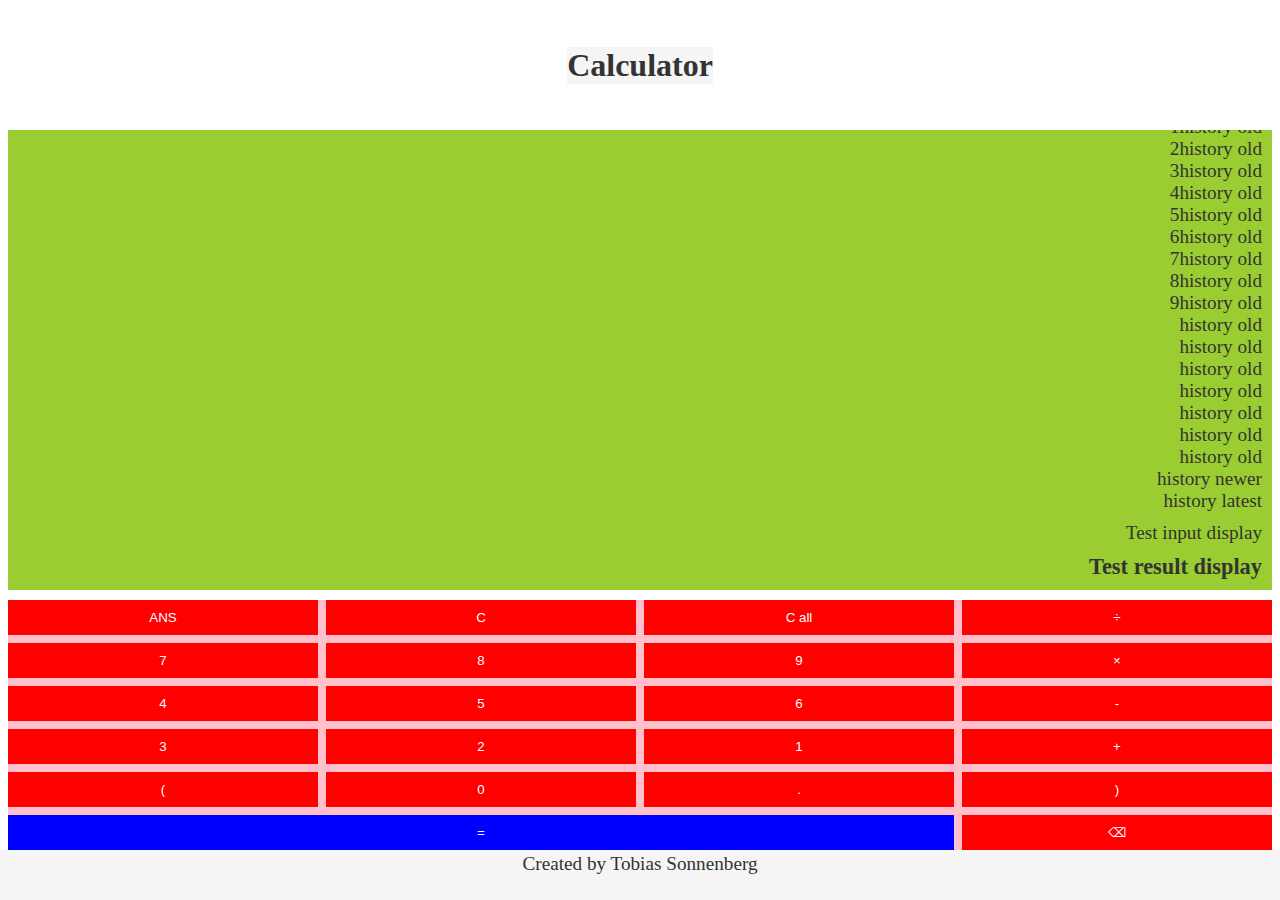
==== index.html @ 236b3af1 "gui is somewhat stable (no functionality)" ====
<!DOCTYPE html>
<!--[if lt IE 7]>      <html class="no-js lt-ie9 lt-ie8 lt-ie7"> <![endif]-->
<!--[if IE 7]>         <html class="no-js lt-ie9 lt-ie8"> <![endif]-->
<!--[if IE 8]>         <html class="no-js lt-ie9"> <![endif]-->
<!--[if gt IE 8]>      <html class="no-js"> <!--<![endif]-->
<html>
    <head>
        <meta charset="utf-8">
        <meta http-equiv="X-UA-Compatible" content="IE=edge">
        <title></title>
        <meta name="description" content="">
        <meta name="viewport" content="width=device-width, initial-scale=1">
        <link rel="stylesheet" href="styles.css">
        <link rel="manifest" href="manifest.json">
        <script src="backendAPI.js"></script>
        <script src="gui_manager.js"></script>

    </head>
    <body>
        <header>
            <h1>Calculator</h1>
        </header>
        <main>  
            <div class="display" id="input_display_history">
                <p>1history old</p>
                <p>2history old</p>
                <p>3history old</p>
                <p>4history old</p>
                <p>5history old</p>
                <p>6history old</p>
                <p>7history old</p>
                <p>8history old</p>
                <p>9history old</p>
                <p>history old</p>
                <p>history old</p>
                <p>history old</p>
                <p>history old</p>
                <p>history old</p>
                <p>history old</p>
                <p>history old</p>
                <p>history newer</p>
                <p>history latest</p>
            </div>

            <p class="display" id="input_display">Test input display</p>
            <p class="display" id="result_display">Test result display</p>
            <div class="buttons">
                <button id="ans" class="number_or_expression" data-value="null">ANS</button>
                <button id="clear">C</button>
                <button id="clearall">C all</button>
                <button id="divide" class="number_or_expression" data-value="/">÷</button>
                <button id="7" class="number_or_expression" data-value="7">7</button>
                <button id="8" class="number_or_expression" data-value="8">8</button>
                <button id="9" class="number_or_expression" data-value="9">9</button>
                <button id="multiply" class="number_or_expression" data-value="*">×</button>
                <button id="4" class="number_or_expression" data-value="4">4</button>
                <button id="5" class="number_or_expression" data-value="5">5</button>
                <button id="6" class="number_or_expression" data-value="6">6</button>
                <button id="minus" class="number_or_expression" data-value="-">-</button>
                <button id="3" class="number_or_expression" data-value="3">3</button>
                <button id="2" class="number_or_expression" data-value="2">2</button>
                <button id="1" class="number_or_expression" data-value="1">1</button>
                <button id="plus" class="number_or_expression" data-value="+">+</button>
                <button id="open_bracket"class="number_or_expression" data-value="(">(</button>
                <button id="0" class="number_or_expression" data-value="0">0</button>
                <button id="decimal" class="number_or_expression" data-value=".">.</button>
                <button id="close_bracket" class="number_or_expression" data-value=")">)</button>
                <button id="equals">=</button>
                <button id="backspace">⌫</button>
            </div>
        </main>

        <footer>
            <p>Created by Tobias Sonnenberg</p>
        </footer>


        <script src="" async defer></script>
        <script>
            if ('serviceWorker' in navigator) {
                navigator.serviceWorker.register('/sw.js')
                .then(() => console.log("Service Worker Registered"));
            }
            setupDB()
        </script>

        </body>
        </html>
---- styles.css ----
/* FILEPATH: /c:/Users/sonne/Desktop/PWA/styles.css */

/* Colors */
:root {
    /* Background colors */
    --primary-bg-color: #ffffff;
    --secondary-bg-color: #f5f5f5;
    
    /* Text color */
    --text-color: #333333;
    
    /* Accent color */
    --accent-color: #ff0000;
    
    /* Emphasis colors */
    --emphasis-color-1: #ffcc00;
    --emphasis-color-2: #00ccff;
    --emphasis-color-3: #cc00ff;
    
    /* Button colors */
    --button-bg-color: var(--accent-color);
    --button-text-color: #ffffff;
    --button-hover-color: #ff3333;
}

/* Default styling */
* {
    box-sizing: border-box;
    margin: 0;
    padding: 0;
}

/* Styling for <p> element */
p {
    font-size: 1.2rem;
    color: var(--text-color);
}

/* Styling for <h1> element */
h1 {
    margin: 0;
    font-size: 2rem;
    font-weight: bold;
    color: var(--text-color);
}

/* Styling for <h2> element */
h2 {
    margin: 1em 0;
    font-size: 24px;
    font-weight: bold;
    color: var(--text-color);
}

/* Styling for <h3> element */
h3 {
    margin: 1em 0;
    font-size: 20px;
    font-weight: bold;
    color: var(--text-color);
}

/* Styling for buttons */
button {
    background-color: var(--button-bg-color);
    color: var(--button-text-color);
    padding: 10px 20px;
    border: none;
    cursor: pointer;
}

button:hover {
    background-color: var(--button-hover-color);
}


/* Body Styling */
body {
    display: grid;
    grid-template-rows: 1fr 80% 50px;
    height: 100vh; /* Full viewport height */
    background-color: var(--primary-bg-color);
}

/* Header and Footer Styling */
header {
    background-color: var(--secondary-bg-color);
    text-align: center;
    margin: auto;
}

footer {
    background-color: var(--secondary-bg-color);
    text-align: center;
    padding: 3px;
}

/* Main Section Styling */
main {
    padding: 0 0.5rem;
    display: grid;
    grid-template-rows: 1fr auto auto auto;
    justify-items: stretch;
}

.display{
    background-color: yellowgreen;
    text-align: right;
    padding: 5px 10px;
}
.buttons{
    background-color: pink;
    display: grid;
    grid-template-columns: repeat(4, 1fr);
    gap: 0.5rem;
}

#equals{
    background-color: blue;
    grid-column-end: span 3;
}

#input_display_history {
    overflow: hidden; /* Hide overflow content */
    display: flex;
    flex-direction: column;
    justify-content: flex-end; /* Align content to the bottom */
}

#result_display{
    font-size: 1.4em;
    margin-bottom: 10px;
    padding-bottom: 10px;
    font-weight: bold
}
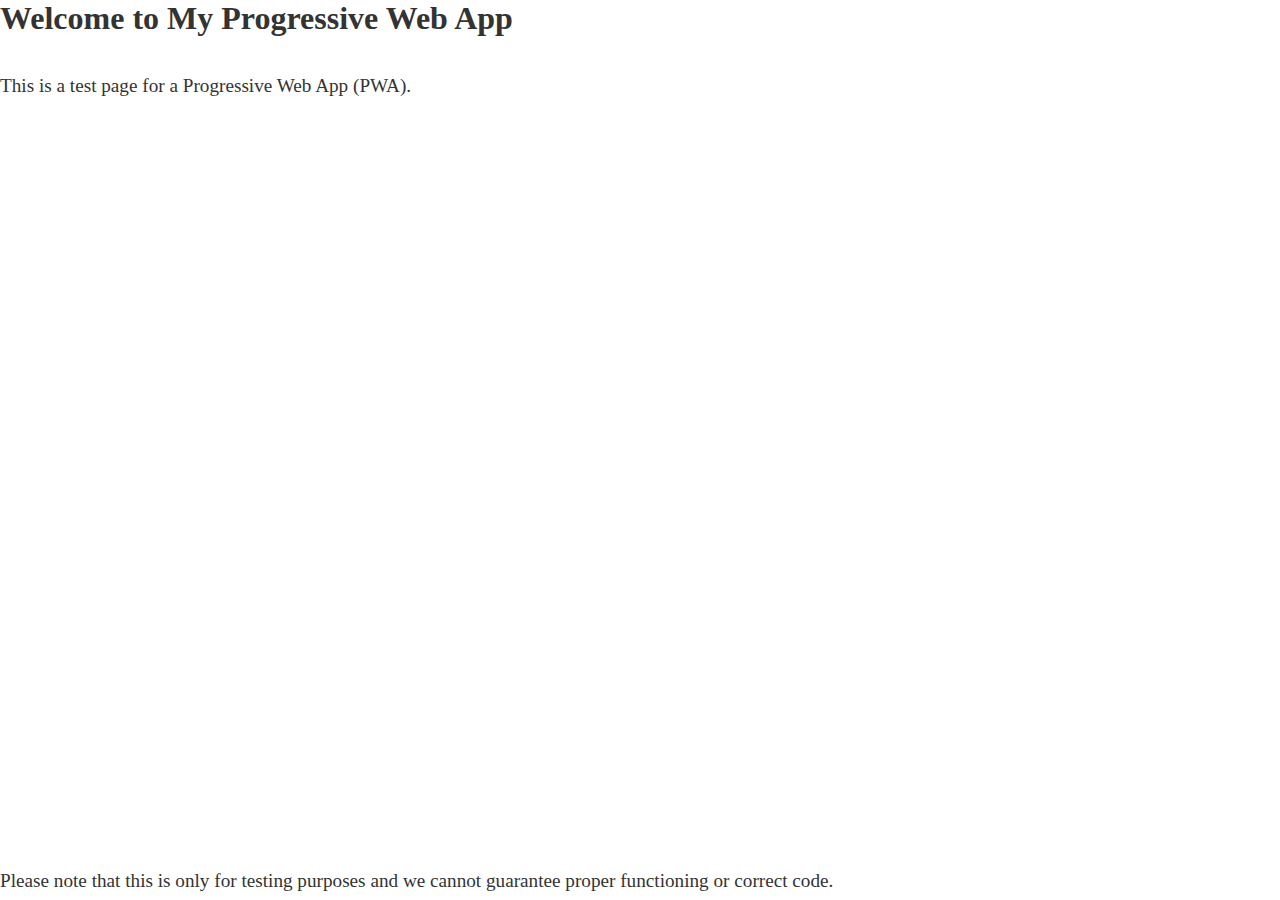
==== commit 4f75f29e: "working prototype" ====
--- a/index.html
+++ b/index.html
@@ -1,88 +1,24 @@
 <!DOCTYPE html>
-<!--[if lt IE 7]>      <html class="no-js lt-ie9 lt-ie8 lt-ie7"> <![endif]-->
-<!--[if IE 7]>         <html class="no-js lt-ie9 lt-ie8"> <![endif]-->
-<!--[if IE 8]>         <html class="no-js lt-ie9"> <![endif]-->
-<!--[if gt IE 8]>      <html class="no-js"> <!--<![endif]-->
-<html>
-    <head>
-        <meta charset="utf-8">
-        <meta http-equiv="X-UA-Compatible" content="IE=edge">
-        <title></title>
-        <meta name="description" content="">
-        <meta name="viewport" content="width=device-width, initial-scale=1">
-        <link rel="stylesheet" href="styles.css">
-        <link rel="manifest" href="manifest.json">
-        <script src="backendAPI.js"></script>
-        <script src="gui_manager.js"></script>
+<html lang="en">
 
-    </head>
-    <body>
-        <header>
-            <h1>Calculator</h1>
-        </header>
-        <main>  
-            <div class="display" id="input_display_history">
-                <p>1history old</p>
-                <p>2history old</p>
-                <p>3history old</p>
-                <p>4history old</p>
-                <p>5history old</p>
-                <p>6history old</p>
-                <p>7history old</p>
-                <p>8history old</p>
-                <p>9history old</p>
-                <p>history old</p>
-                <p>history old</p>
-                <p>history old</p>
-                <p>history old</p>
-                <p>history old</p>
-                <p>history old</p>
-                <p>history old</p>
-                <p>history newer</p>
-                <p>history latest</p>
-            </div>
+<head>
+  <meta charset="UTF-8">
+  <meta name="viewport" content="width=device-width, initial-scale=1.0">
+  <title>My Progressive Web App</title>
+  <link rel="stylesheet" href="styles.css">
+  <link rel="manifest" href="manifest.json">
+</head>
 
-            <p class="display" id="input_display">Test input display</p>
-            <p class="display" id="result_display">Test result display</p>
-            <div class="buttons">
-                <button id="ans" class="number_or_expression" data-value="null">ANS</button>
-                <button id="clear">C</button>
-                <button id="clearall">C all</button>
-                <button id="divide" class="number_or_expression" data-value="/">÷</button>
-                <button id="7" class="number_or_expression" data-value="7">7</button>
-                <button id="8" class="number_or_expression" data-value="8">8</button>
-                <button id="9" class="number_or_expression" data-value="9">9</button>
-                <button id="multiply" class="number_or_expression" data-value="*">×</button>
-                <button id="4" class="number_or_expression" data-value="4">4</button>
-                <button id="5" class="number_or_expression" data-value="5">5</button>
-                <button id="6" class="number_or_expression" data-value="6">6</button>
-                <button id="minus" class="number_or_expression" data-value="-">-</button>
-                <button id="3" class="number_or_expression" data-value="3">3</button>
-                <button id="2" class="number_or_expression" data-value="2">2</button>
-                <button id="1" class="number_or_expression" data-value="1">1</button>
-                <button id="plus" class="number_or_expression" data-value="+">+</button>
-                <button id="open_bracket"class="number_or_expression" data-value="(">(</button>
-                <button id="0" class="number_or_expression" data-value="0">0</button>
-                <button id="decimal" class="number_or_expression" data-value=".">.</button>
-                <button id="close_bracket" class="number_or_expression" data-value=")">)</button>
-                <button id="equals">=</button>
-                <button id="backspace">⌫</button>
-            </div>
-        </main>
+<body>
+  <h1>Welcome to My Progressive Web App</h1>
+  <p>This is a test page for a Progressive Web App (PWA).</p>
+  <p>Please note that this is only for testing purposes and we cannot guarantee proper functioning or correct code.</p>
+</body>
+<script defer>
+  if ('serviceWorker' in navigator) {
+      navigator.serviceWorker.register('/sw.js')
+      .then(() => console.log("Service Worker Registered"));
+  }
+</script>
 
-        <footer>
-            <p>Created by Tobias Sonnenberg</p>
-        </footer>
-
-
-        <script src="" async defer></script>
-        <script>
-            if ('serviceWorker' in navigator) {
-                navigator.serviceWorker.register('/sw.js')
-                .then(() => console.log("Service Worker Registered"));
-            }
-            setupDB()
-        </script>
-
-        </body>
-        </html>
+</html>
--- a/styles.css
+++ b/styles.css
@@ -13,12 +13,13 @@
     --accent-color: #ff0000;
     
     /* Emphasis colors */
-    --emphasis-color-1: #ffcc00;
+    --emphasis-color-1: #0013ff;
     --emphasis-color-2: #00ccff;
     --emphasis-color-3: #cc00ff;
     
     /* Button colors */
-    --button-bg-color: var(--accent-color);
+    --button-bg-color: var(
+    --accent-color);
     --button-text-color: #ffffff;
     --button-hover-color: #ff3333;
 }
@@ -77,14 +78,14 @@
 /* Body Styling */
 body {
     display: grid;
-    grid-template-rows: 1fr 80% 50px;
+    grid-template-rows: 1fr calc(95vh - 60px) 30px;
     height: 100vh; /* Full viewport height */
     background-color: var(--primary-bg-color);
 }
 
 /* Header and Footer Styling */
 header {
-    background-color: var(--secondary-bg-color);
+    /* background-color: var(--secondary-bg-color); */
     text-align: center;
     margin: auto;
 }
@@ -109,14 +110,14 @@
     padding: 5px 10px;
 }
 .buttons{
-    background-color: pink;
+    /* background-color: pink; */
     display: grid;
     grid-template-columns: repeat(4, 1fr);
     gap: 0.5rem;
 }
 
 #equals{
-    background-color: blue;
+    background-color: var(--emphasis-color-1);
     grid-column-end: span 3;
 }
 
@@ -127,9 +128,35 @@
     justify-content: flex-end; /* Align content to the bottom */
 }
 
+#input_display{
+    font-size: 1.3rem;
+    margin-bottom: 10px;
+    padding-bottom: 5px;
+    min-height: calc(1.4rem * 2);
+    display: flex;
+    flex-flow: row wrap;
+    justify-content: end;
+    align-items: center;
+}
+
 #result_display{
-    font-size: 1.4em;
-    margin-bottom: 10px;
-    padding-bottom: 10px;
-    font-weight: bold
+    font-size: 1.3rem;
+
+    padding-bottom: 5px;
+    min-height: calc(1.4rem * 2);
+    display: flex;
+    flex-flow: row wrap;
+    justify-content: end;
+    align-items: center;
+
+    font-weight: bold;
 }
+
+.operator{
+    padding: 0 5px;
+}
+
+.input_value_elemet{
+    padding-right: 5px;
+    font-weight: normal;
+}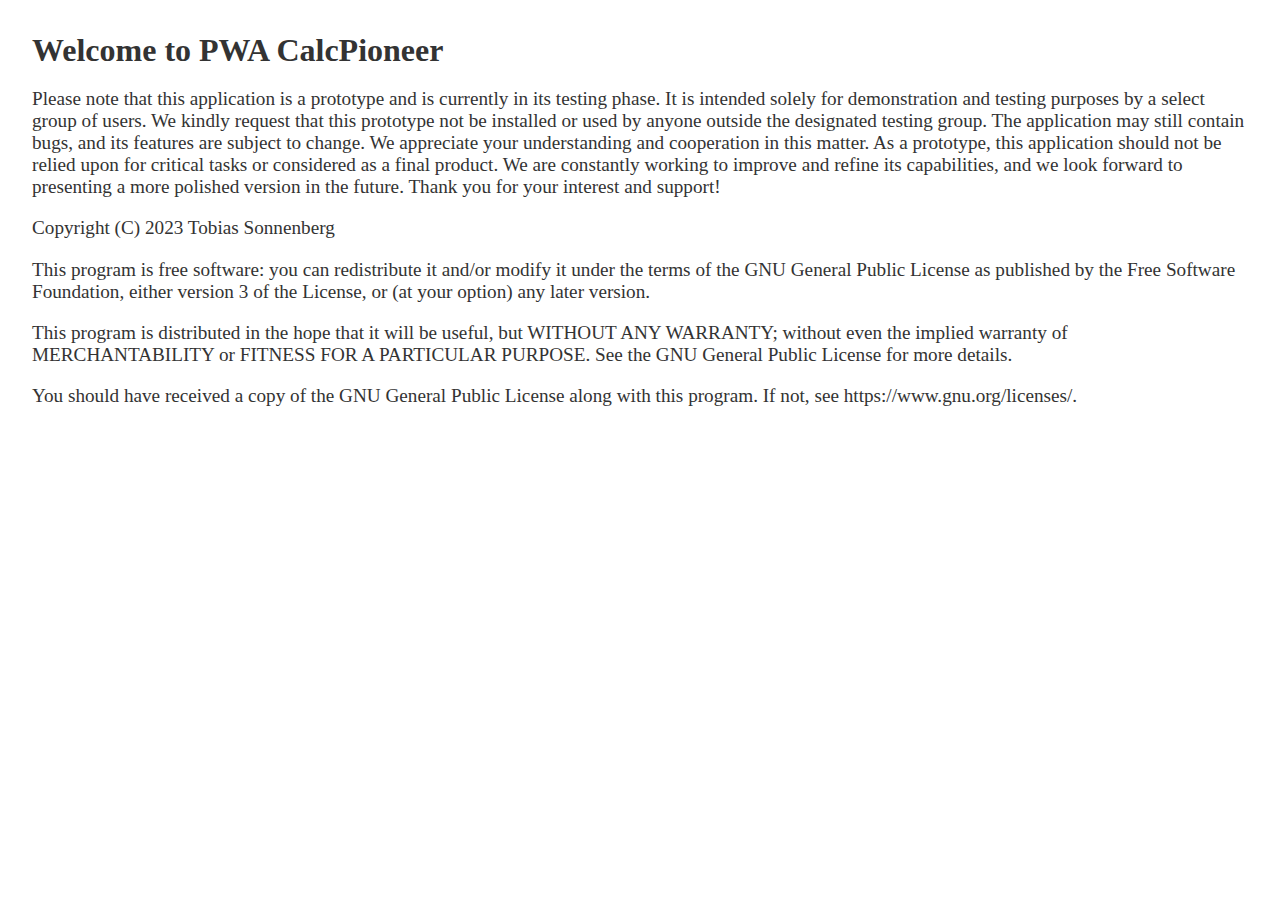
==== commit e0466a60: "working prototype" ====
--- a/index.html
+++ b/index.html
@@ -4,20 +4,37 @@
 <head>
   <meta charset="UTF-8">
   <meta name="viewport" content="width=device-width, initial-scale=1.0">
-  <title>My Progressive Web App</title>
-  <link rel="stylesheet" href="styles.css">
+  <title>PWA CalcPioneer</title>
+  <link rel="icon" type="image/x-icon" href="/images/favicon.ico">
+  <link rel="stylesheet" href="/styles/style-webpage.css">
   <link rel="manifest" href="manifest.json">
 </head>
 
 <body>
-  <h1>Welcome to My Progressive Web App</h1>
-  <p>This is a test page for a Progressive Web App (PWA).</p>
-  <p>Please note that this is only for testing purposes and we cannot guarantee proper functioning or correct code.</p>
+  <section>
+    <h1>Welcome to PWA CalcPioneer</h1>
+    <p>Please note that this application is a prototype and is currently in its testing phase. It is intended solely for demonstration and testing purposes by a select group of users. We kindly request that this prototype not be installed or used by anyone outside the designated testing group. The application may still contain bugs, and its features are subject to change. We appreciate your understanding and cooperation in this matter. As a prototype, this application should not be relied upon for critical tasks or considered as a final product. We are constantly working to improve and refine its capabilities, and we look forward to presenting a more polished version in the future. Thank you for your interest and support!</p>
+    <p>Copyright (C) 2023 Tobias Sonnenberg</p>
+    <p>This program is free software: you can redistribute it and/or modify it under the terms of the GNU General Public License as published by the Free Software Foundation, either version 3 of the License, or (at your option) any later version.</p>
+    <p>This program is distributed in the hope that it will be useful, but WITHOUT ANY WARRANTY; without even the implied warranty of MERCHANTABILITY or FITNESS FOR A PARTICULAR PURPOSE. See the GNU General Public License for more details. </p>
+    <p>You should have received a copy of the GNU General Public License along with this program. If not, see https://www.gnu.org/licenses/.</p>
+  </section>
 </body>
+
 <script defer>
+  function redirectToCalculatorApp() {
+    window.location.href = "/calculator_app.html";
+  }
+
+  window.addEventListener('appinstalled', (evt) => {
+    console.log('PWA was installed');
+    redirectToCalculatorApp();
+  });
   if ('serviceWorker' in navigator) {
-      navigator.serviceWorker.register('/sw.js')
-      .then(() => console.log("Service Worker Registered"));
+      navigator.serviceWorker.register('/scripts/sw.js')
+      .then(() => {
+        console.log("Service Worker Registered")
+      });
   }
 </script>
 
--- a/styles/style-webpage.css
+++ b/styles/style-webpage.css
@@ -0,0 +1,67 @@
+/* FILEPATH: /c:/Users/sonne/Desktop/PWA/styles.css */
+
+/* Colors */
+:root {
+    /* Background colors */
+    --primary-bg-color: #ffffff;
+    --secondary-bg-color: #f5f5f5;
+    
+    /* Text color */
+    --text-color: #333333;
+    
+    /* Accent color */
+    --accent-color: #ff0000;
+    
+    /* Emphasis colors */
+    --emphasis-color-1: #0013ff;
+    --emphasis-color-2: #00ccff;
+    --emphasis-color-3: #cc00ff;
+    
+    /* Button colors */
+    --button-bg-color: var(
+    --accent-color);
+    --button-text-color: #ffffff;
+    --button-hover-color: #ff3333;
+}
+
+/* Default styling */
+* {
+    box-sizing: border-box;
+    margin: 0;
+    padding: 0;
+}
+
+/* Styling for <p> element */
+p {
+    font-size: 1.2rem;
+    color: var(--text-color);
+    margin: 1em 0;
+}
+
+/* Styling for <h1> element */
+h1 {
+    margin: 0;
+    font-size: 2rem;
+    font-weight: bold;
+    color: var(--text-color);
+}
+
+/* Styling for <h2> element */
+h2 {
+    margin: 1em 0;
+    font-size: 24px;
+    font-weight: bold;
+    color: var(--text-color);
+}
+
+/* Styling for <h3> element */
+h3 {
+    margin: 1em 0;
+    font-size: 20px;
+    font-weight: bold;
+    color: var(--text-color);
+}
+
+section {
+    padding: 2em;
+}
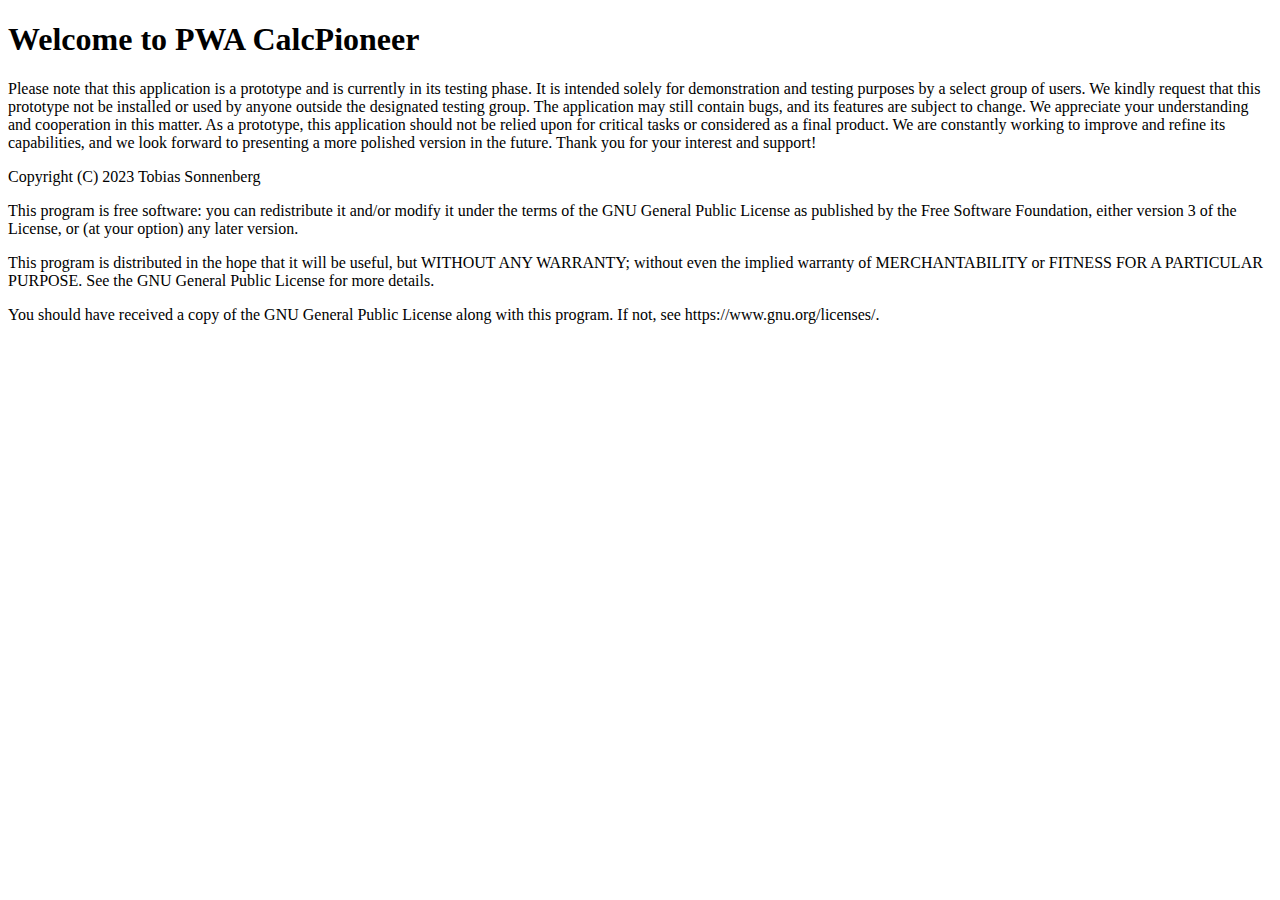
==== commit 677a20c7: "link bug fixes" ====
--- a/index.html
+++ b/index.html
@@ -5,9 +5,9 @@
   <meta charset="UTF-8">
   <meta name="viewport" content="width=device-width, initial-scale=1.0">
   <title>PWA CalcPioneer</title>
-  <link rel="icon" type="image/x-icon" href="/images/favicon.ico">
-  <link rel="stylesheet" href="/styles/style-webpage.css">
-  <link rel="manifest" href="manifest.json">
+  <link rel="icon" type="image/x-icon" href="/PWA-CalcPioneer/images/favicon.ico">
+  <link rel="stylesheet" href="/PWA-CalcPioneer/styles/style-webpage.css">
+  <link rel="manifest" href="/PWA-CalcPioneer/manifest.json">
 </head>
 
 <body>
@@ -23,7 +23,7 @@
 
 <script defer>
   function redirectToCalculatorApp() {
-    window.location.href = "/calculator_app.html";
+    window.location.href = "/PWA-CalcPioneer/calculator_app.html";
   }
 
   window.addEventListener('appinstalled', (evt) => {
@@ -31,7 +31,7 @@
     redirectToCalculatorApp();
   });
   if ('serviceWorker' in navigator) {
-      navigator.serviceWorker.register('/scripts/sw.js')
+      navigator.serviceWorker.register('/PWA-CalcPioneer/scripts/sw.js')
       .then(() => {
         console.log("Service Worker Registered")
       });
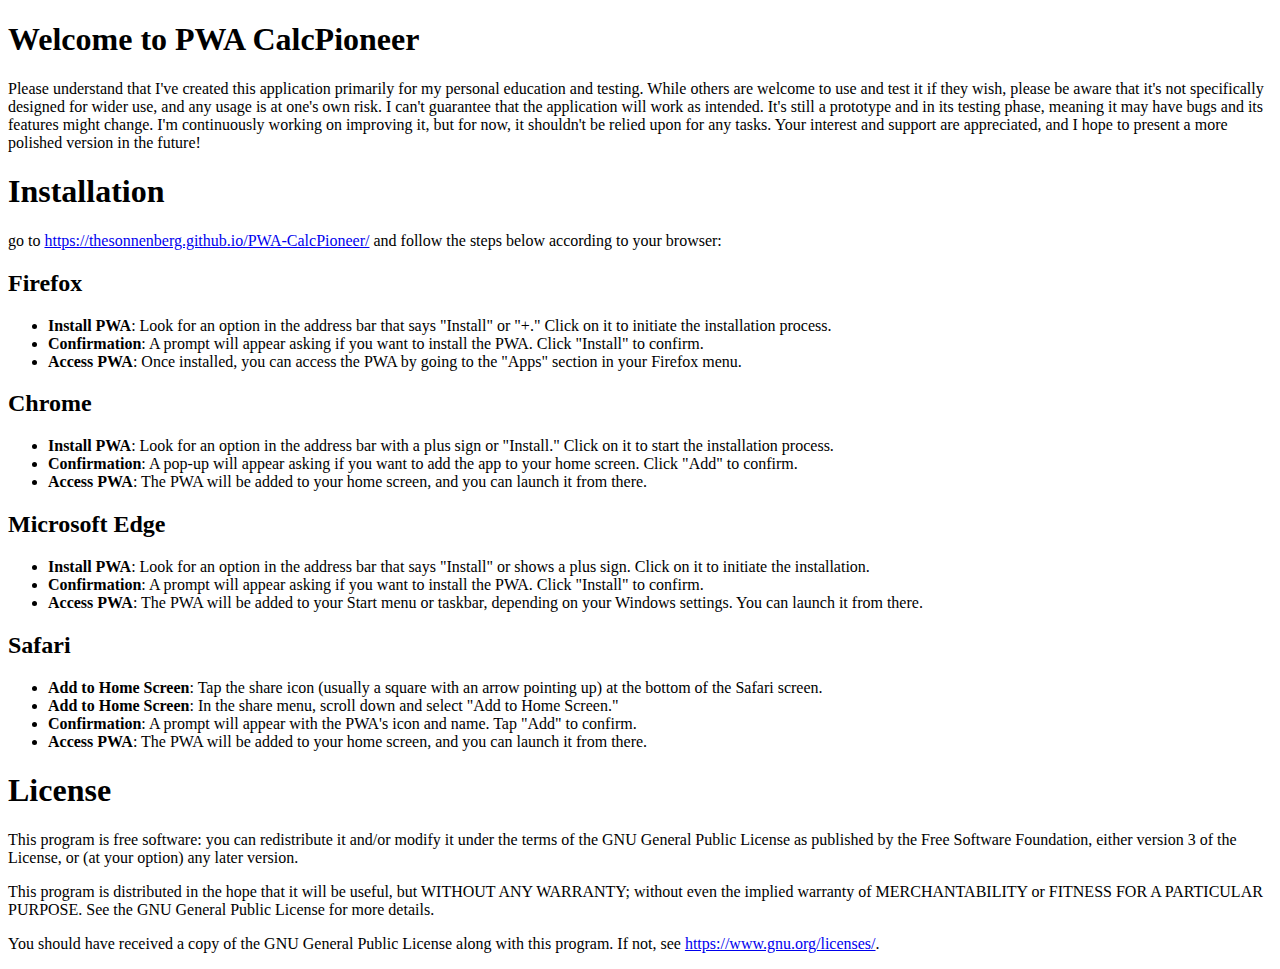
==== commit 5441a242: "Update index.html" ====
--- a/index.html
+++ b/index.html
@@ -11,14 +11,45 @@
 </head>
 
 <body>
-  <section>
     <h1>Welcome to PWA CalcPioneer</h1>
-    <p>Please note that this application is a prototype and is currently in its testing phase. It is intended solely for demonstration and testing purposes by a select group of users. We kindly request that this prototype not be installed or used by anyone outside the designated testing group. The application may still contain bugs, and its features are subject to change. We appreciate your understanding and cooperation in this matter. As a prototype, this application should not be relied upon for critical tasks or considered as a final product. We are constantly working to improve and refine its capabilities, and we look forward to presenting a more polished version in the future. Thank you for your interest and support!</p>
-    <p>Copyright (C) 2023 Tobias Sonnenberg</p>
+    <p>Please understand that I've created this application primarily for my personal education and testing. While others are welcome to use and test it if they wish, please be aware that it's not specifically designed for wider use, and any usage is at one's own risk. I can't guarantee that the application will work as intended. It's still a prototype and in its testing phase, meaning it may have bugs and its features might change. I'm continuously working on improving it, but for now, it shouldn't be relied upon for any tasks. Your interest and support are appreciated, and I hope to present a more polished version in the future!</p>
+
+    <h1>Installation</h1>
+    <p>go to <a href="https://thesonnenberg.github.io/PWA-CalcPioneer/">https://thesonnenberg.github.io/PWA-CalcPioneer/</a> and follow the steps below according to your browser:</p>
+
+    <h2>Firefox</h2>
+    <ul>
+        <li><strong>Install PWA</strong>: Look for an option in the address bar that says "Install" or "+." Click on it to initiate the installation process.</li>
+        <li><strong>Confirmation</strong>: A prompt will appear asking if you want to install the PWA. Click "Install" to confirm.</li>
+        <li><strong>Access PWA</strong>: Once installed, you can access the PWA by going to the "Apps" section in your Firefox menu.</li>
+    </ul>
+
+    <h2>Chrome</h2>
+    <ul>
+        <li><strong>Install PWA</strong>: Look for an option in the address bar with a plus sign or "Install." Click on it to start the installation process.</li>
+        <li><strong>Confirmation</strong>: A pop-up will appear asking if you want to add the app to your home screen. Click "Add" to confirm.</li>
+        <li><strong>Access PWA</strong>: The PWA will be added to your home screen, and you can launch it from there.</li>
+    </ul>
+
+    <h2>Microsoft Edge</h2>
+    <ul>
+        <li><strong>Install PWA</strong>: Look for an option in the address bar that says "Install" or shows a plus sign. Click on it to initiate the installation.</li>
+        <li><strong>Confirmation</strong>: A prompt will appear asking if you want to install the PWA. Click "Install" to confirm.</li>
+        <li><strong>Access PWA</strong>: The PWA will be added to your Start menu or taskbar, depending on your Windows settings. You can launch it from there.</li>
+    </ul>
+
+    <h2>Safari</h2>
+    <ul>
+        <li><strong>Add to Home Screen</strong>: Tap the share icon (usually a square with an arrow pointing up) at the bottom of the Safari screen.</li>
+        <li><strong>Add to Home Screen</strong>: In the share menu, scroll down and select "Add to Home Screen."</li>
+        <li><strong>Confirmation</strong>: A prompt will appear with the PWA's icon and name. Tap "Add" to confirm.</li>
+        <li><strong>Access PWA</strong>: The PWA will be added to your home screen, and you can launch it from there.</li>
+    </ul>
+
+    <h1>License</h1>
     <p>This program is free software: you can redistribute it and/or modify it under the terms of the GNU General Public License as published by the Free Software Foundation, either version 3 of the License, or (at your option) any later version.</p>
-    <p>This program is distributed in the hope that it will be useful, but WITHOUT ANY WARRANTY; without even the implied warranty of MERCHANTABILITY or FITNESS FOR A PARTICULAR PURPOSE. See the GNU General Public License for more details. </p>
-    <p>You should have received a copy of the GNU General Public License along with this program. If not, see https://www.gnu.org/licenses/.</p>
-  </section>
+    <p>This program is distributed in the hope that it will be useful, but WITHOUT ANY WARRANTY; without even the implied warranty of MERCHANTABILITY or FITNESS FOR A PARTICULAR PURPOSE. See the GNU General Public License for more details.</p>
+    <p>You should have received a copy of the GNU General Public License along with this program. If not, see <a href="https://www.gnu.org/licenses/">https://www.gnu.org/licenses/</a>.</p>
 </body>
 
 <script defer>
